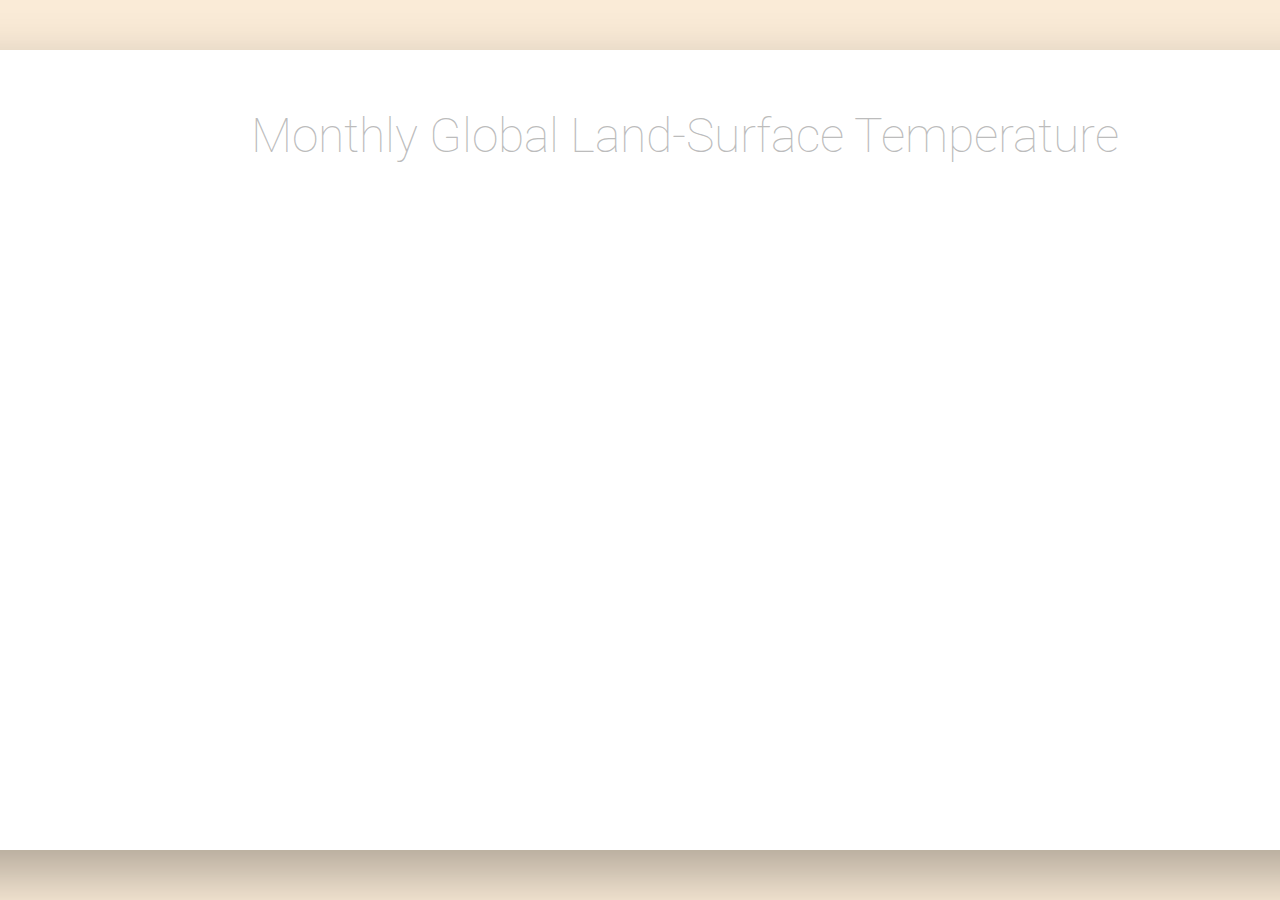
==== index.html @ 2f3a15f5 "first commit" ====
<html lang="en">
  <head>
    <meta charset="UTF-8" />
    <meta name="viewport" content="width=device-width, initial-scale=1.0" />
    <meta http-equiv="X-UA-Compatible" content="ie=edge" />
    <link href="styles.css" rel="stylesheet" type="text/css" />
    <link
      href="https://fonts.googleapis.com/css?family=Roboto"
      rel="stylesheet"
    />
    <title>Heat Map</title>
    <script src="https://d3js.org/d3.v5.min.js"></script>
    <script src="https://d3js.org/topojson.v3.min.js"></script>

    <script
      defer
      src="https://cdn.freecodecamp.org/testable-projects-fcc/v1/bundle.js"
    ></script>
  </head>
  <body>
    <div class="canvas">
      <div id="title"><h1>Monthly Global Land-Surface Temperature</h1></div>
      <div class="chart">
        <svg width="1360" height="600"></svg>
        <script src="index.js"></script>
      </div>
    </div>
  </body>
</html>
---- styles.css ----
* {
  margin: 0;
  padding: 0;
  box-sizing: border-box;
}

body {
  background-color: antiquewhite;
  font-family: "Roboto";
  display: flex;
  align-items: center;
  justify-content: center;
  position: absolute;
  text-align: center;
  flex-direction: column;
  width: 100vw;
  height: 100vh;
  margin: 0px;
  overflow: hidden;
}

.canvas {
  background-color: white;
  display: flex;
  align-items: center;
  justify-content: center;
  position: absolute;
  text-align: center;
  flex-direction: column;
  width: 1440px;
  height: 800px;
  box-shadow: 1px 24px 58px #0000004f;
  border-radius: 24px;
}

.dot:hover {
  fill: purple;
}

#title > h1 {
  font-weight: 100;
  color: #8888888f;
  font-size: 3em;
  margin-left: 90px;
  margin-bottom: 30px;
}

#tooltip {
  display: flex;
  align-items: flex-start;
  justify-content: flex-start;
  position: absolute;
  text-align: center;
  flex-direction: column;
  padding: 20px;
  font: 18px;
  background: #00de88;
  box-shadow: 1px 4px 28px #00de88;
  border-radius: 12px;
  pointer-events: none;
}



text {
  font-family: sans-serif;
}

.smaller_text{
 font-size: 0.8em;
}

.bigger_text{
  font-size: 1.4em;
}

.tick text {
  font-size: 1.2em;
  fill: #635F5D;
}

.tick line {
  stroke: black;
}

.axis-label {
  font-size: 2em;
  fill: #777;
}

.title {
  font-size: 2em;
  fill: #777;
}

.legend {
  fill: #777;
}





.counties{
fill:blue;

}

.ass :hover {
  fill: green;
}

.counties :hover {
  fill: red;
}

.county-borders {
  fill: none;
  stroke: #fff;
  stroke-width: 0.5px;
  stroke-linejoin: round;
  stroke-linecap: round;
  pointer-events: none;
}
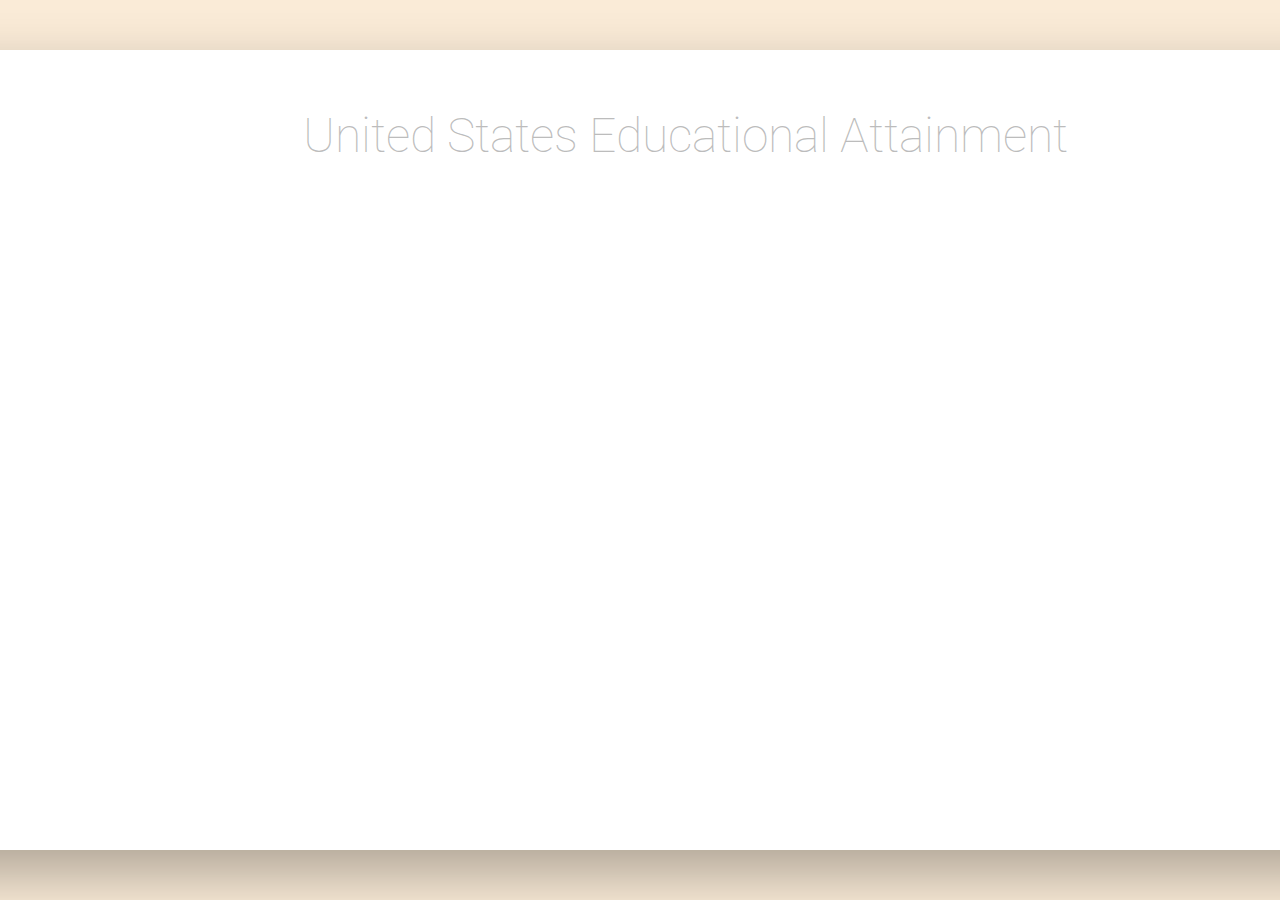
==== commit aafea47a: "map is working" ====
--- a/index.html
+++ b/index.html
@@ -19,9 +19,9 @@
   </head>
   <body>
     <div class="canvas">
-      <div id="title"><h1>Monthly Global Land-Surface Temperature</h1></div>
+      <div id="title"><h1>United States Educational Attainment</h1></div>
       <div class="chart">
-        <svg width="1360" height="600"></svg>
+        <svg width="960" height="600"></svg>
         <script src="index.js"></script>
       </div>
     </div>
--- a/styles.css
+++ b/styles.css
@@ -60,23 +60,21 @@
   pointer-events: none;
 }
 
-
-
 text {
   font-family: sans-serif;
 }
 
-.smaller_text{
- font-size: 0.8em;
+.smaller_text {
+  font-size: 0.8em;
 }
 
-.bigger_text{
+.bigger_text {
   font-size: 1.4em;
 }
 
 .tick text {
   font-size: 1.2em;
-  fill: #635F5D;
+  fill: #635f5d;
 }
 
 .tick line {
@@ -89,7 +87,7 @@
 }
 
 .title {
-  font-size: 2em;
+  font-size: 1.1em;
   fill: #777;
 }
 
@@ -97,28 +95,24 @@
   fill: #777;
 }
 
-
-
-
-
-.counties{
-fill:blue;
-
-}
-
-.ass :hover {
-  fill: green;
-}
-
-.counties :hover {
-  fill: red;
+path.county:hover {
+  fill: #ff45008f;
 }
 
 .county-borders {
   fill: none;
   stroke: #fff;
-  stroke-width: 0.5px;
+  stroke-width: 0px;
   stroke-linejoin: round;
   stroke-linecap: round;
   pointer-events: none;
-}+}
+
+.state-borders {
+  fill: none;
+  stroke: white;
+  stroke-width: 0.9px;
+  stroke-linejoin: round;
+  stroke-linecap: round;
+  pointer-events: none;
+}
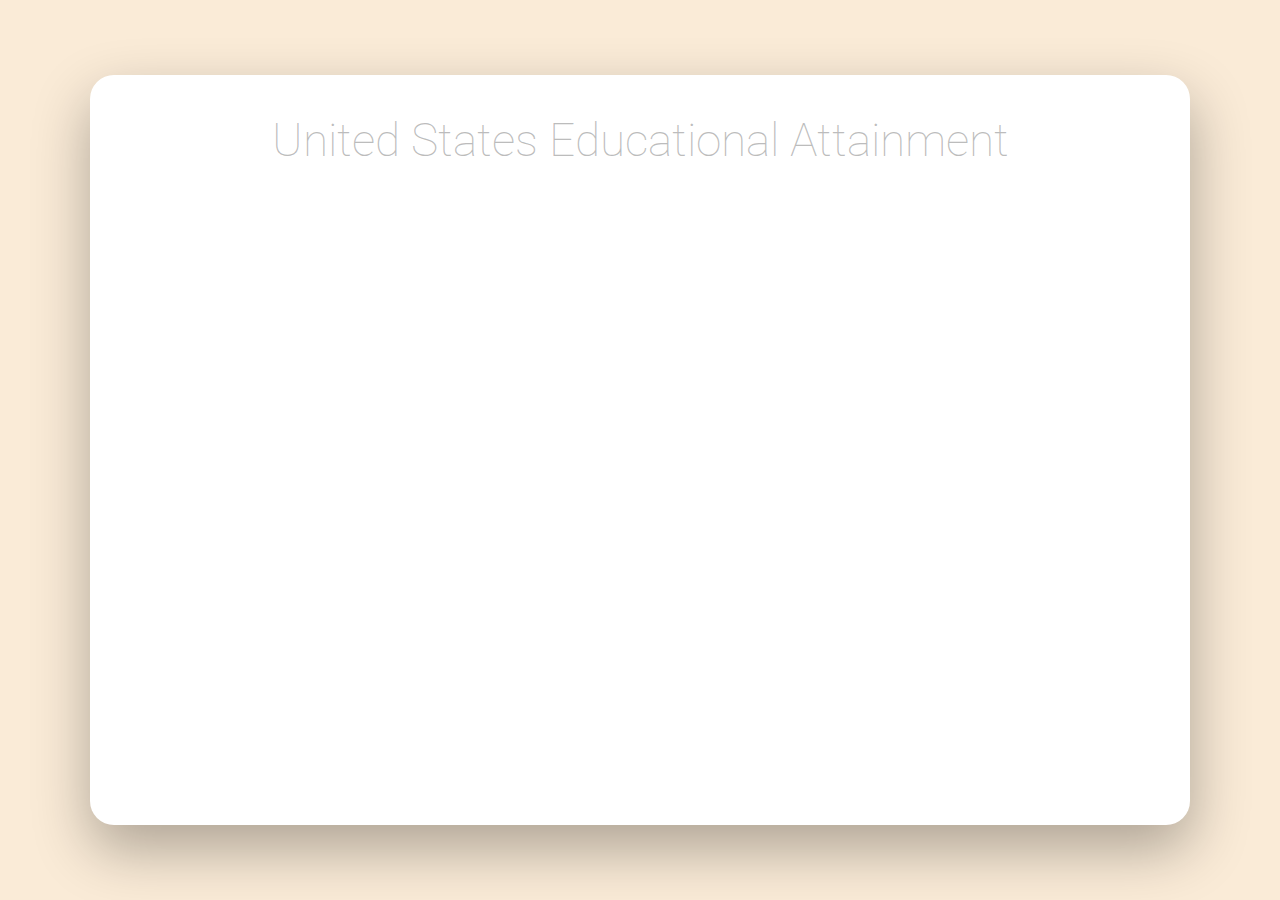
==== commit 3dd8ab4d: "fixed title" ====
--- a/index.html
+++ b/index.html
@@ -8,7 +8,7 @@
       href="https://fonts.googleapis.com/css?family=Roboto"
       rel="stylesheet"
     />
-    <title>Heat Map</title>
+    <title>Choropleth Map</title>
     <script src="https://d3js.org/d3.v5.min.js"></script>
     <script src="https://d3js.org/topojson.v3.min.js"></script>
 
--- a/styles.css
+++ b/styles.css
@@ -27,8 +27,8 @@
   position: absolute;
   text-align: center;
   flex-direction: column;
-  width: 1440px;
-  height: 800px;
+  width: 1100px;
+  height: 750px;
   box-shadow: 1px 24px 58px #0000004f;
   border-radius: 24px;
 }
@@ -40,9 +40,9 @@
 #title > h1 {
   font-weight: 100;
   color: #8888888f;
-  font-size: 3em;
-  margin-left: 90px;
-  margin-bottom: 30px;
+  font-size: 2.85em;
+  margin-left: 0px;
+  margin-bottom: 20px;
 }
 
 #tooltip {
@@ -70,6 +70,7 @@
 
 .bigger_text {
   font-size: 1.4em;
+  font-weight: 100;
 }
 
 .tick text {
@@ -79,6 +80,7 @@
 
 .tick line {
   stroke: black;
+  stroke-opacity: 0.5;
 }
 
 .axis-label {
